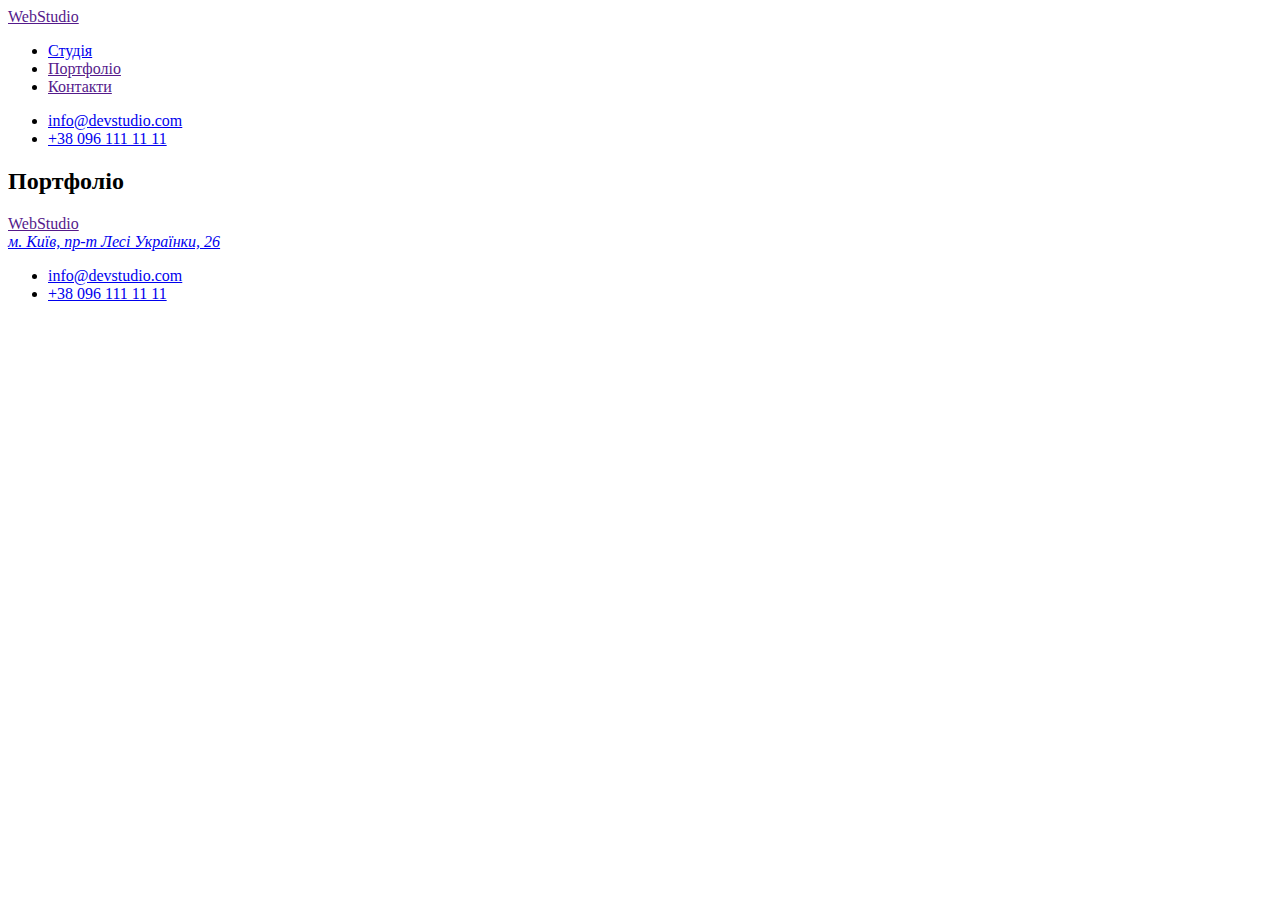
==== portfolio.html @ bd888d8f "студія" ====
<!DOCTYPE html>
<html lang="en">
<head>
    <meta charset="UTF-8">
    <meta name="viewport" content="width=device-width, initial-scale=1.0">
    <title>Document</title>
</head>
<body>
    <header>
        <nav>
            <a href="">WebStudio</a>
            <ul>
                <li>
                    <a href="./index.html">Студія</a>
                </li>
                <li>
                    <a href="">Портфоліо</a>
                </li>
                <li>
                    <a href="">Контакти</a>
                </li>
            </ul>
        </nav>
        <ul>
            <li>
            <a href="mailto:info@devstudio.com">info@devstudio.com</a>
            </li>
            <li>
                <a href="tel:+380961111111">+38 096 111 11 11</a>
            </li>
        </ul>
    </header>
    <main>
        <section><h2>Портфоліо</h2></section>
    </main>
    <footer>
        <nav>
            <a href="">WebStudio</a>  
        </nav>
        <address>
            <a href="https://goo.gl/maps/kN4xJEmw9n6kjGaLA">м. Київ, пр-т Лесі Українки, 26</a>
        
        </address>
        <ul>
            <li>
            <a href="mailto:info@devstudio.com">info@devstudio.com</a>
            </li>
            <li>
                <a href="tel:+380961111111">+38 096 111 11 11</a>
            </li>
        </ul>
    </footer>
</body>
</html>
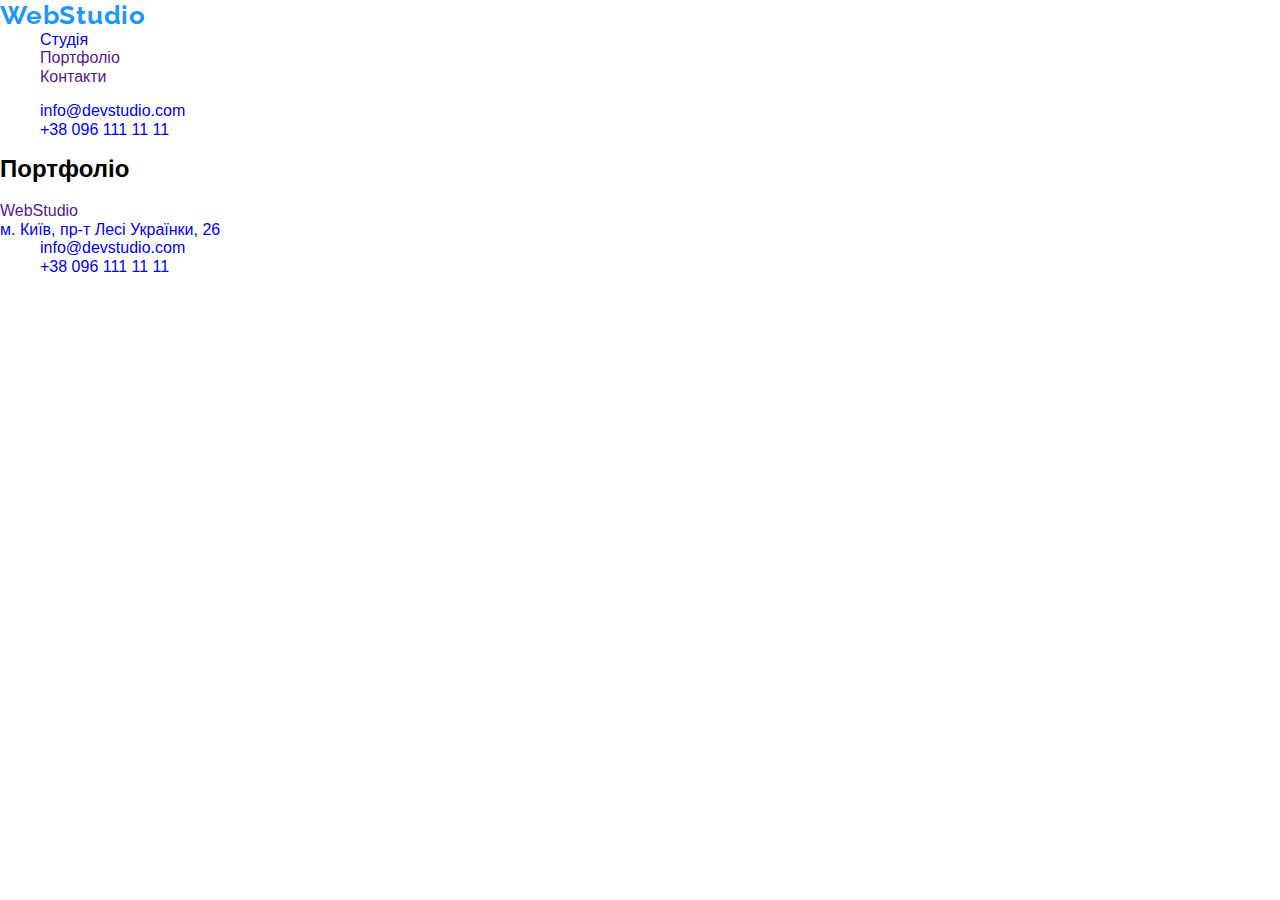
==== commit cd24959c: "comid" ====
--- a/portfolio.html
+++ b/portfolio.html
@@ -4,11 +4,16 @@
     <meta charset="UTF-8">
     <meta name="viewport" content="width=device-width, initial-scale=1.0">
     <title>Document</title>
+    <link rel="preconnect" href="https://fonts.googleapis.com">
+<link rel="preconnect" href="https://fonts.gstatic.com" crossorigin>
+<link href="https://fonts.googleapis.com/css2?family=Raleway:wght@400;500;700;900&display=swap" rel="stylesheet">
+<link rel="stylesheet" href="https://cdnjs.cloudflare.com/ajax/libs/modern-normalize/1.1.0/modern-normalize.css" />
+    <link rel="stylesheet" href="./css/stile.css">
 </head>
 <body>
     <header>
         <nav>
-            <a href="">WebStudio</a>
+            <a href="/" class="logo link"><span class="span-logo">Web</span>Studio</a>
             <ul>
                 <li>
                     <a href="./index.html">Студія</a>
--- a/css/stile.css
+++ b/css/stile.css
@@ -0,0 +1,135 @@
+body{
+    font-family: 'Roboto', sans-serif;
+}
+a{
+    text-decoration:none;
+    font-style: normal;
+}
+
+li{
+    list-style: none;
+}
+
+h1,
+h2,
+h3,
+h4,
+h5,
+h6,
+ul,
+p{
+margin-top: 0;
+}
+
+img{
+    display: block;
+    max-width: 100%;
+    height: auto;
+}
+
+.list{
+    margin: 0;
+    padding: 0;
+    list-style: none;
+}
+
+.visually-hidden {
+position: absolute !important;
+clip: rect(1px 1px 1px 1px);
+clip: rect(1px, 1px, 1px, 1px);
+padding: 0 !important;
+border: 0 !important;
+height: 1px !important;
+width: 1px !important;
+overflow: hidden;
+}
+
+.container{
+    width: 1200px;
+    margin-left: auto;
+    margin-right: auto;
+    padding-left: 15px;
+    padding-right: 15px;
+    }
+
+/* хеадер */
+/* header */
+.top-navigation{
+    display: flex;
+}
+
+.main-nav{
+display: flex;
+align-items: center;
+}
+
+.logo{
+padding-top: 24px;
+padding-bottom: 25px;
+
+font-family: 'Raleway';
+font-style: normal;
+font-weight: 700;
+font-size: 26px;
+line-height: 1.19;
+   
+letter-spacing: 0.03em;
+    
+color: #000000;
+}
+
+.span-logo{
+color: #2196F3;
+}
+
+/* Шапка сайту*/
+.menu{
+display: block;
+padding-top: 32px;
+padding-bottom: 32px;
+
+font-style: normal;
+font-weight: 500;
+font-size: 14px;
+line-height: 16px;
+letter-spacing: 0.02em;
+
+color: #212121;
+}
+
+.menu-list{
+    display: flex;
+    margin-left: 93px;
+   
+}
+
+.menu-item{
+    margin-left: 50px;
+}
+
+.list-contakts{
+    display: flex;
+    margin-left: auto;
+}
+
+.list-contakts >.item{
+    margin-left: 50px;
+}
+
+.header-contakt{
+display: block;
+padding-top: 32px;
+padding-bottom: 32px;
+
+font-style: normal;
+font-weight: 500;
+font-size: 14px;
+line-height: 16px;
+letter-spacing: 0.02em;
+
+color: #757575;
+}
+    .link:hover,
+.link:focus{
+    color: #2196F3;
+}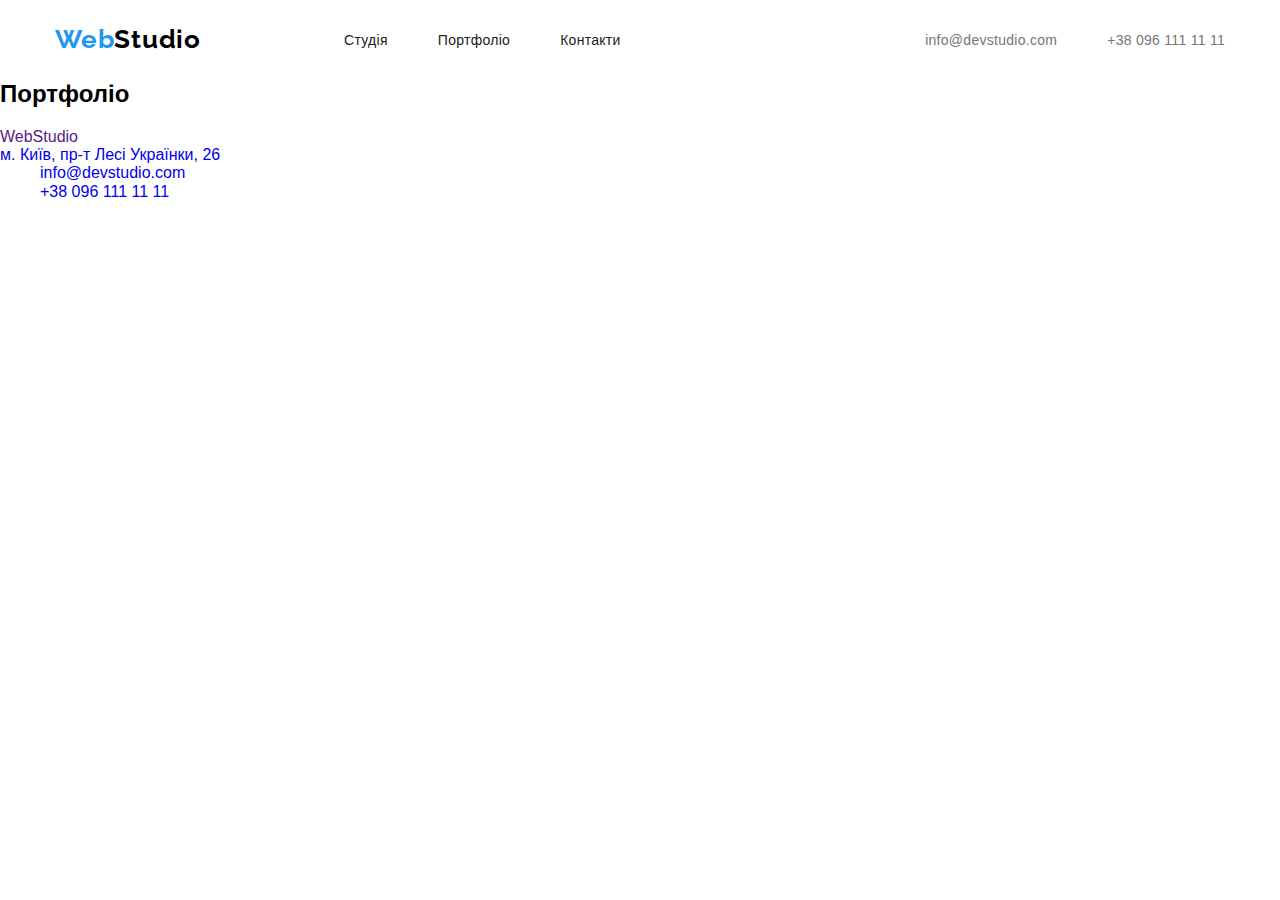
==== commit dad3e100: "C" ====
--- a/portfolio.html
+++ b/portfolio.html
@@ -12,28 +12,21 @@
 </head>
 <body>
     <header>
-        <nav>
-            <a href="/" class="logo link"><span class="span-logo">Web</span>Studio</a>
-            <ul>
-                <li>
-                    <a href="./index.html">Студія</a>
-                </li>
-                <li>
-                    <a href="">Портфоліо</a>
-                </li>
-                <li>
-                    <a href="">Контакти</a>
-                </li>
+        <div class="container main-nav">
+            <nav class="top-navigation">
+                <a href="/" class="logo link"><span class="span-logo">Web</span>Studio</a>
+                <ul class="menu-list list">
+                    <li class="menu-item"><a href="./index.html" class="menu link">Студія</a></li>
+                    <li class="menu-item"><a href="" class="menu link">Портфоліо</a></li>
+                    <li class="menu-item"><a href="" class="menu link">Контакти</a></li>
+                </ul>
+            </nav>
+            <ul class="list-contakts list">
+                <li class="item"><a href="mailto:info@devstudio.com" class="header-contakt link">
+                        info@devstudio.com</a></li>
+                <li class="item"><a href="tel:+380961111111" class="header-contakt link">+38 096 111 11 11</a></li>
             </ul>
-        </nav>
-        <ul>
-            <li>
-            <a href="mailto:info@devstudio.com">info@devstudio.com</a>
-            </li>
-            <li>
-                <a href="tel:+380961111111">+38 096 111 11 11</a>
-            </li>
-        </ul>
+        </div>
     </header>
     <main>
         <section><h2>Портфоліо</h2></section>
--- a/css/stile.css
+++ b/css/stile.css
@@ -1,13 +1,13 @@
-body{
-    font-family: 'Roboto', sans-serif;
-}
-a{
-    text-decoration:none;
-    font-style: normal;
-}
-
-li{
-    list-style: none;
+body {
+  font-family: "Roboto", sans-serif;
+}
+a {
+  text-decoration: none;
+  font-style: normal;
+}
+
+li {
+  list-style: none;
 }
 
 h1,
@@ -17,119 +17,204 @@
 h5,
 h6,
 ul,
-p{
-margin-top: 0;
-}
-
-img{
-    display: block;
-    max-width: 100%;
-    height: auto;
-}
-
-.list{
-    margin: 0;
-    padding: 0;
-    list-style: none;
+p {
+  margin-top: 0;
+}
+
+img {
+  display: block;
+  max-width: 100%;
+  height: auto;
+}
+
+.list {
+  margin: 0;
+  padding: 0;
+  list-style: none;
 }
 
 .visually-hidden {
-position: absolute !important;
-clip: rect(1px 1px 1px 1px);
-clip: rect(1px, 1px, 1px, 1px);
-padding: 0 !important;
-border: 0 !important;
-height: 1px !important;
-width: 1px !important;
-overflow: hidden;
-}
-
-.container{
-    width: 1200px;
-    margin-left: auto;
-    margin-right: auto;
-    padding-left: 15px;
-    padding-right: 15px;
-    }
+  position: absolute !important;
+  clip: rect(1px 1px 1px 1px);
+  clip: rect(1px, 1px, 1px, 1px);
+  padding: 0 !important;
+  border: 0 !important;
+  height: 1px !important;
+  width: 1px !important;
+  overflow: hidden;
+}
+
+.container {
+  width: 1200px;
+  margin-left: auto;
+  margin-right: auto;
+  padding-left: 15px;
+  padding-right: 15px;
+}
 
 /* хеадер */
 /* header */
-.top-navigation{
-    display: flex;
-}
-
-.main-nav{
+.top-navigation {
+  display: flex;
+}
+
+.main-nav {
+  display: flex;
+  align-items: center;
+}
+
+.logo {
+  padding-top: 24px;
+  padding-bottom: 25px;
+
+  font-family: "Raleway";
+  font-style: normal;
+  font-weight: 700;
+  font-size: 26px;
+  line-height: 1.19;
+
+  letter-spacing: 0.03em;
+
+  color: #000000;
+}
+
+.span-logo {
+  color: #2196f3;
+}
+
+/* Шапка сайту*/
+.menu {
+  display: block;
+  padding-top: 32px;
+  padding-bottom: 32px;
+
+  font-style: normal;
+  font-weight: 500;
+  font-size: 14px;
+  line-height: 16px;
+  letter-spacing: 0.02em;
+
+  color: #212121;
+}
+
+.menu-list {
+  display: flex;
+  margin-left: 93px;
+}
+
+.menu-item {
+  margin-left: 50px;
+}
+
+.list-contakts {
+  display: flex;
+  margin-left: auto;
+}
+
+.list-contakts > .item {
+  margin-left: 50px;
+}
+
+.header-contakt {
+  display: block;
+  padding-top: 32px;
+  padding-bottom: 32px;
+
+  font-style: normal;
+  font-weight: 500;
+  font-size: 14px;
+  line-height: 16px;
+  letter-spacing: 0.02em;
+
+  color: #757575;
+}
+.link:hover,
+.link:focus {
+  color: #2196f3;
+}
+
+/* секція герой */
+.hiro{
+    background-color: #2F303A;
+    padding-top: 200px;
+    padding-bottom: 200px;
+background-image :linear-gradient(rgba(47, 48, 58, 0.40), rgba(47, 48, 58, 0.40)), url(../imegis/Img.png);
+margin-left: auto;
+margin-right: auto;
+height: 600px;
+max-width: 1600px;
+}
+
+.hiro-title {
+    color: #FFF;
+text-align: center;
+font-size: 44px;
+font-style: normal;
+font-weight: 900;
+line-height: 60px; /* 136.364% */
+letter-spacing: 2.64px;
+text-transform: uppercase;
+max-width: 696px;
+margin: 0 auto  30px;
+}
+
+.hiro-button {
+    color: #FFF;
+text-align: center;
+font-size: 16px;
+font-style: normal;
+font-weight: 700;
+line-height: 30px; /* 187.5% */
+letter-spacing: 0.96px;
+border-radius: 4px;
+background: #2196F3;
+box-shadow: 0px 4px 4px 0px rgba(0, 0, 0, 0.15);
+padding: 10px 24px;
+margin-left: auto;
+margin-right: auto;
+cursor: pointer;
 display: flex;
 align-items: center;
-}
-
-.logo{
-padding-top: 24px;
-padding-bottom: 25px;
-
-font-family: 'Raleway';
-font-style: normal;
-font-weight: 700;
-font-size: 26px;
-line-height: 1.19;
-   
-letter-spacing: 0.03em;
-    
-color: #000000;
-}
-
-.span-logo{
-color: #2196F3;
-}
-
-/* Шапка сайту*/
-.menu{
-display: block;
-padding-top: 32px;
-padding-bottom: 32px;
-
-font-style: normal;
-font-weight: 500;
-font-size: 14px;
-line-height: 16px;
-letter-spacing: 0.02em;
-
-color: #212121;
-}
-
-.menu-list{
-    display: flex;
-    margin-left: 93px;
-   
-}
-
-.menu-item{
-    margin-left: 50px;
-}
-
-.list-contakts{
-    display: flex;
-    margin-left: auto;
-}
-
-.list-contakts >.item{
-    margin-left: 50px;
-}
-
-.header-contakt{
-display: block;
-padding-top: 32px;
-padding-bottom: 32px;
-
-font-style: normal;
-font-weight: 500;
-font-size: 14px;
-line-height: 16px;
-letter-spacing: 0.02em;
-
-color: #757575;
-}
-    .link:hover,
-.link:focus{
-    color: #2196F3;
-}+
+}
+
+.hiro-button:hover,
+.hiro-button:focus{
+    background-color: #2195f3b9;
+}
+
+
+/* наші переваги */
+.advantages{
+padding-top: 94px;
+}
+
+.advantages-list {
+display: flex;
+flex-wrap: wrap;
+gap: 30px;
+}
+
+.advantages-item{
+    flex-basis: calc((100% - 90px) / 4);
+}
+
+.advantages-title{
+    color: #212121;
+    font-size: 14px;
+    font-style: normal;
+    font-weight: 700;
+    line-height: normal;
+    letter-spacing: 0.42px;
+    text-transform: uppercase;
+}
+
+.advantages-text{
+    color: #757575;
+    font-size: 14px;
+    font-style: normal;
+    font-weight: 400;
+    line-height: 24px; /* 171.429% */
+    letter-spacing: 0.42px;
+}
+
